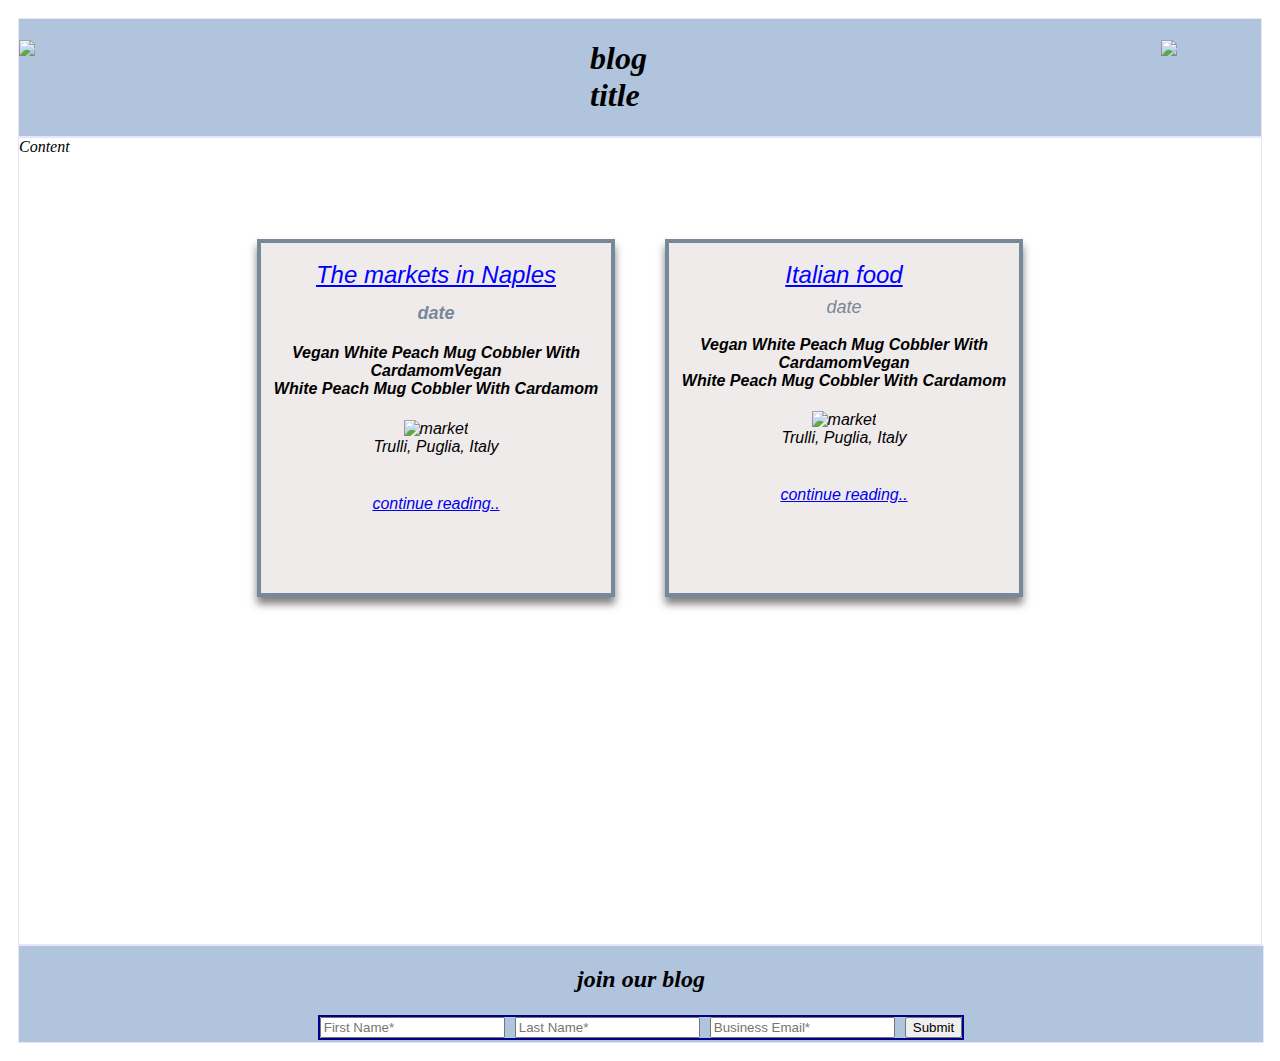
==== mainPage.html @ de876d26 "." ====
<!DOCTYPE html>
<html lang="en">
<head>
    <meta charset="utf-8"/>
    <title>Exercise 1</title>
    <meta
            content="width=device-width, initial-scale=1, maximum-scale=1"
            name="viewport"
    />
    <link rel="stylesheet" href="mainPage.css">

</head>

<body>
<div class="container">
    <div class="header box">
        <div id="menu">
            <div id="left"><img src="https://img.icons8.com/dusk/64/000000/detective.png"/></div>
            <div id="right"><img src="https://img.icons8.com/cotton/64/000000/detective.png"/></div>
            <div id="center"><h1>blog title </h1></div>
        </div>
    </div>
    <div class="content box">Content
        <div class="container-context">
            <div class="nestedFlex">
                <div class="card">
                    <br>
                    <a class="title" href="Page.html"> The markets in Naples</a>
                    <h4 class="date"> date </h4>

                    <h4>Vegan White Peach Mug Cobbler With CardamomVegan<br> White Peach Mug
                        Cobbler With Cardamom</h4>

                    <img class="Image caption" src="photos/market.jpg" alt="market" style="width:150px" height="80px">
                    <figcaption> Trulli, Puglia, Italy</figcaption>

                    <a class="readBlog" href="Page.html"> continue reading.. </a>


                </div>
                <div class="card">
                    <br>
                    <a class="title" href="Page.html"> Italian food</a>
                    <p class="date"> date </p>

                    <h4>Vegan White Peach Mug Cobbler With CardamomVegan<br> White Peach Mug
                        Cobbler With Cardamom</h4>

                    <img class="Image caption" src="photos/pizza.jpg" alt="market" style="width:150px" height="80px">
                    <figcaption>Trulli, Puglia, Italy</figcaption>

                    <a class="readBlog" href="Page.html"> continue reading.. </a>


                </div>
            </div>

        </div>
    </div>
    <div class="footer box">
        <h2>join our blog</h2>
        <div class="subscribeDetails">
            <div class="col-lg-6 form-col"><span class="foot firstname"><input
                    type="text" name="firstname"
                    class="" aria-required="true"
                    aria-invalid="false" placeholder="First Name*"></span></div>
            <div class="col-lg-6 form-col"><span class="foot lastname"><input type="text"
                                                                              name="lastname"
                                                                              value=""
                                                                              aria-required="true"
                                                                              aria-invalid="false"
                                                                              placeholder="Last Name*"></span>
            </div>
            <div class="col-lg-6 form-col"><span class="foot email"><input type="email"
                                                                           name="email"
                                                                           value=""
                                                                           class="wpcf7-form-control wpcf7-text wpcf7-email wpcf7-validates-as-required wpcf7-validates-as-email"
                                                                           aria-required="true"
                                                                           aria-invalid="false"
                                                                           placeholder="Business Email*"></span>
            </div>
            <input type="submit" value="Submit" class="wpcf7-form-control wpcf7-submit">
        </div>
    </div>

</div>
</body>
</html>
---- mainPage.css ----
.container {
    display: grid;
    grid-template-columns: auto auto auto auto;
    grid-template-rows: 0.8fr 3fr 3.8fr auto;
    grid-template-areas: "hd hd hd hd hd hd hd hd" " main main main main main main main main" " main main main main main main main main" "ft ft ft ft ft ft ft ft";
    padding: 10px;
    font-style: italic;
!important;
}

@media (max-width: 900px) {
    .container {
        grid-template-columns: auto auto auto;
        grid-template-rows: auto auto auto auto;
        grid-template-areas: "hd  hd " "main main  " "main main  " "ft ft  ";
    }

    nav ul {
        display: flex;
        justify-content: space-between;
    }
}

#menu {
    width: 100%;
}

#left {
    float: left;
    width: 100px;
}

#right {
    float: right;
    width: 100px;
}

#center {
    margin: auto;
    width: 100px;
}

.box {
    border: 1px solid lavender;
    background: lightsteelblue;
}

.header {
    grid-area: hd;
    padding-top: auto;
}

.footer {
    grid-area: ft;
    text-align: center;
}

.content {
    grid-area: main;
    background: white;
    background: center;
    background-image: url("photos/car.jpg");

}

.container-context {
    display: grid;
    grid-template-rows: 270px 270px;
    padding: 30px;
    justify-content: center;
    grid-row-start: 2;
    grid-row-end: 4;
    grid-column-start: 2;
    grid-column-end: 4;
}

.nestedFlex {
    display: flex;
    flex-direction: row;
    justify-content: space-evenly;
    padding: 15px;
    margin: 15px;
    gap: 50px;
    align-items: stretch;
    height: 150%;
}

.card {
    width: 350px;
    height: 350px;
    border: 4px solid lightslategray;
    align-self: center;
    background: #f0ebeb;
    box-shadow: 0 7px 8px 0 rgba(0, 0, 0, 0.5);
    text-align: center;
    font-family: arial;
}

.title {
    text-decoration-line: underline;
    color: blue;
    font-size: 24px;
    height: 8%;


}

.footer {
    position: relative;
    width: 100%;
    height: auto;
    bottom: 0px;
}

.subscribeDetails {
    display: inline-flex;
    flex-direction: row;
    border: 2px solid darkblue;
    justify-content: space-between;
    align-content: center;
    margin: 2px;
    gap: 10px;
}

.date {
    color: lightslategray;
    font-size: 18px;
    height: 2%;
    line-height: 0;
}

.readBlog {
    line-height: 6;
}
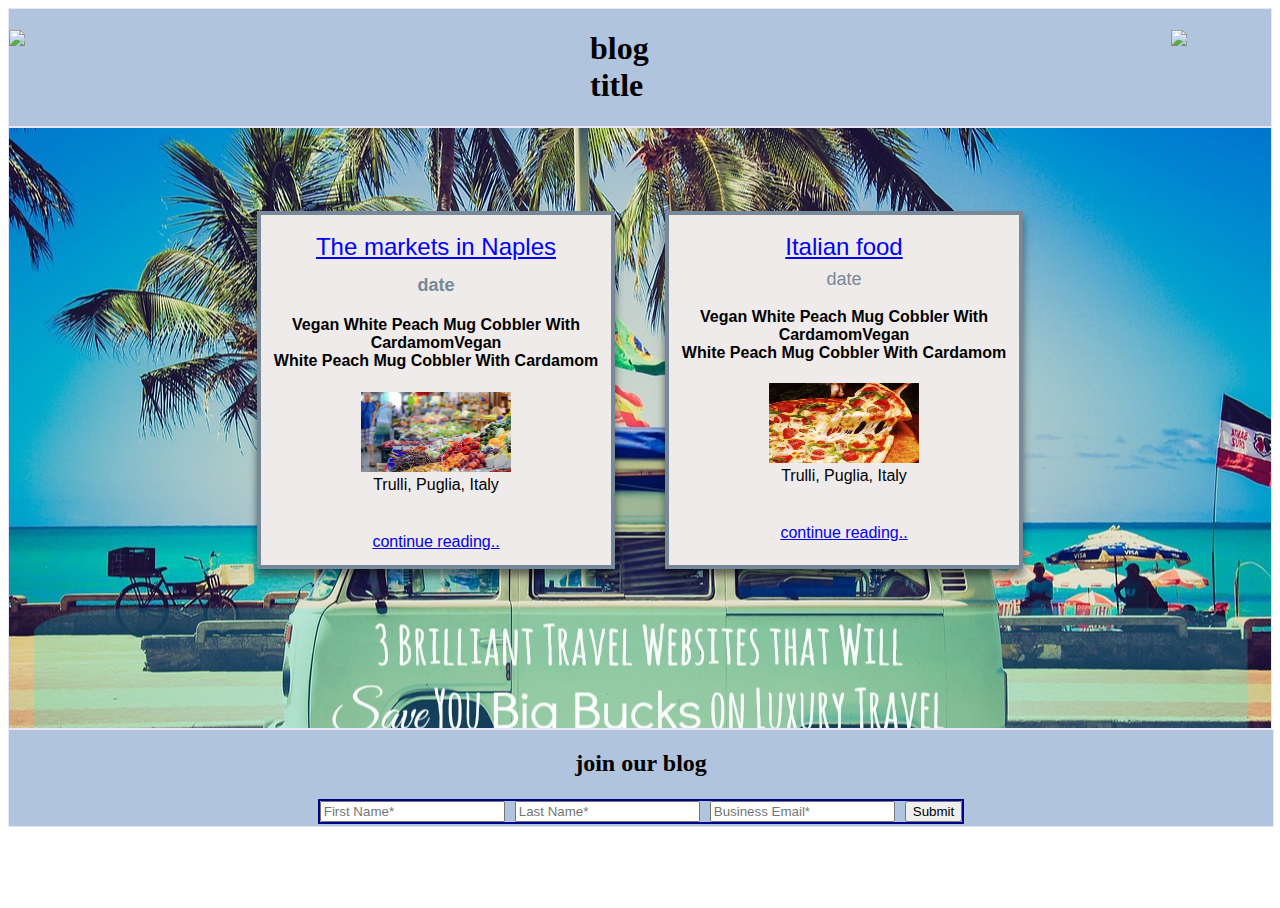
==== commit 5ff9667b: "code review comments" ====
--- a/mainPage.html
+++ b/mainPage.html
@@ -7,12 +7,11 @@
             content="width=device-width, initial-scale=1, maximum-scale=1"
             name="viewport"
     />
-    <link rel="stylesheet" href="mainPage.css">
+    <link rel="stylesheet" href="css/mainPage.css">
 
 </head>
 
 <body>
-<div class="container">
     <div class="header box">
         <div id="menu">
             <div id="left"><img src="https://img.icons8.com/dusk/64/000000/detective.png"/></div>
@@ -20,7 +19,7 @@
             <div id="center"><h1>blog title </h1></div>
         </div>
     </div>
-    <div class="content box">Content
+    <div class="content box">
         <div class="container-context">
             <div class="nestedFlex">
                 <div class="card">
@@ -31,7 +30,7 @@
                     <h4>Vegan White Peach Mug Cobbler With CardamomVegan<br> White Peach Mug
                         Cobbler With Cardamom</h4>
 
-                    <img class="Image caption" src="photos/market.jpg" alt="market" style="width:150px" height="80px">
+                    <img class="ImageCaption" src="images/market.jpg" alt="market" >
                     <figcaption> Trulli, Puglia, Italy</figcaption>
 
                     <a class="readBlog" href="Page.html"> continue reading.. </a>
@@ -46,7 +45,7 @@
                     <h4>Vegan White Peach Mug Cobbler With CardamomVegan<br> White Peach Mug
                         Cobbler With Cardamom</h4>
 
-                    <img class="Image caption" src="photos/pizza.jpg" alt="market" style="width:150px" height="80px">
+                    <img class="ImageCaption" src="images/pizza.jpg" alt="market" >
                     <figcaption>Trulli, Puglia, Italy</figcaption>
 
                     <a class="readBlog" href="Page.html"> continue reading.. </a>
@@ -60,29 +59,28 @@
     <div class="footer box">
         <h2>join our blog</h2>
         <div class="subscribeDetails">
-            <div class="col-lg-6 form-col"><span class="foot firstname"><input
+            <div ><span class="foot firstname"><input
                     type="text" name="firstname"
                     class="" aria-required="true"
                     aria-invalid="false" placeholder="First Name*"></span></div>
-            <div class="col-lg-6 form-col"><span class="foot lastname"><input type="text"
+            <div ><span class="foot lastname"><input type="text"
                                                                               name="lastname"
                                                                               value=""
                                                                               aria-required="true"
                                                                               aria-invalid="false"
                                                                               placeholder="Last Name*"></span>
             </div>
-            <div class="col-lg-6 form-col"><span class="foot email"><input type="email"
+            <div ><span class="foot email"><input type="email"
                                                                            name="email"
                                                                            value=""
-                                                                           class="wpcf7-form-control wpcf7-text wpcf7-email wpcf7-validates-as-required wpcf7-validates-as-email"
                                                                            aria-required="true"
                                                                            aria-invalid="false"
                                                                            placeholder="Business Email*"></span>
             </div>
-            <input type="submit" value="Submit" class="wpcf7-form-control wpcf7-submit">
+            <input type="submit" value="Submit" >
         </div>
     </div>
 
-</div>
+
 </body>
 </html>--- a/css/mainPage.css
+++ b/css/mainPage.css
@@ -0,0 +1,147 @@
+
+.container, html, body {
+    height: 100%;
+}
+
+
+@media (max-width: 350px) {
+    .container {
+        display: grid;
+        grid-template-areas: "hd hd  " " main main   " " main main   " " main main   " "ft ft  ";
+        padding: 2px;
+        height: 270%;
+    }
+}
+
+@media (  max-width: 500px) {
+    .container {
+        display: grid;
+        grid-template-areas: "hd hd  " " main main   " " main main   " " main main   " "ft ft  ";
+        padding: 2px;
+        height: 10%;
+
+    }
+}
+
+#menu {
+    width: 100%;
+}
+
+#left {
+    float: left;
+    width: 100px;
+}
+
+#right {
+    float: right;
+    width: 100px;
+}
+
+#center {
+    margin: auto;
+    width: 100px;
+}
+
+.box {
+    border: 1px solid lavender;
+    background: lightsteelblue;
+}
+
+.header {
+    grid-area: hd;
+    padding-top: auto;
+}
+
+.footer {
+    grid-area: ft;
+    text-align: center;
+}
+
+.content {
+    grid-area: main;
+    background: white;
+    background: center;
+    background-image: url("../images/car.jpg");
+
+}
+
+.container-context {
+    display: grid;
+    grid-template-rows: 270px 270px;
+    padding: 30px;
+    justify-content: center;
+    grid-row-start: 2;
+    grid-row-end: 4;
+    grid-column-start: 2;
+    grid-column-end: 4;
+}
+
+.nestedFlex {
+    display: flex;
+    flex-direction: row;
+    justify-content: space-evenly;
+    padding: 15px;
+    margin: 15px;
+    gap: 50px;
+    align-items: stretch;
+    height: 150%;
+}
+
+.card {
+    width: 350px;
+    height: 350px;
+    border: 4px solid lightslategray;
+    align-self: center;
+    background: #f0ebeb;
+    box-shadow: 0 7px 8px 0 rgba(0, 0, 0, 0.5);
+    text-align: center;
+    font-family: arial;
+}
+
+.title {
+    text-decoration-line: underline;
+    color: blue;
+    font-size: 24px;
+    height: 8%;
+
+
+}
+
+.footer {
+    position: relative;
+    width: 100%;
+    height: auto;
+    bottom: 0px;
+}
+
+.subscribeDetails {
+    display: inline-flex;
+    flex-direction: row;
+    border: 2px solid darkblue;
+    justify-content: space-between;
+    align-content: center;
+    margin: 2px;
+    gap: 10px;
+}
+
+.date {
+    color: lightslategray;
+    font-size: 18px;
+    height: 2%;
+    line-height: 0;
+}
+
+.readBlog {
+    line-height: 6;
+}
+
+
+.ImageCaption {
+    width: 150px;
+    height: 80px;
+
+}
+
+
+
+
